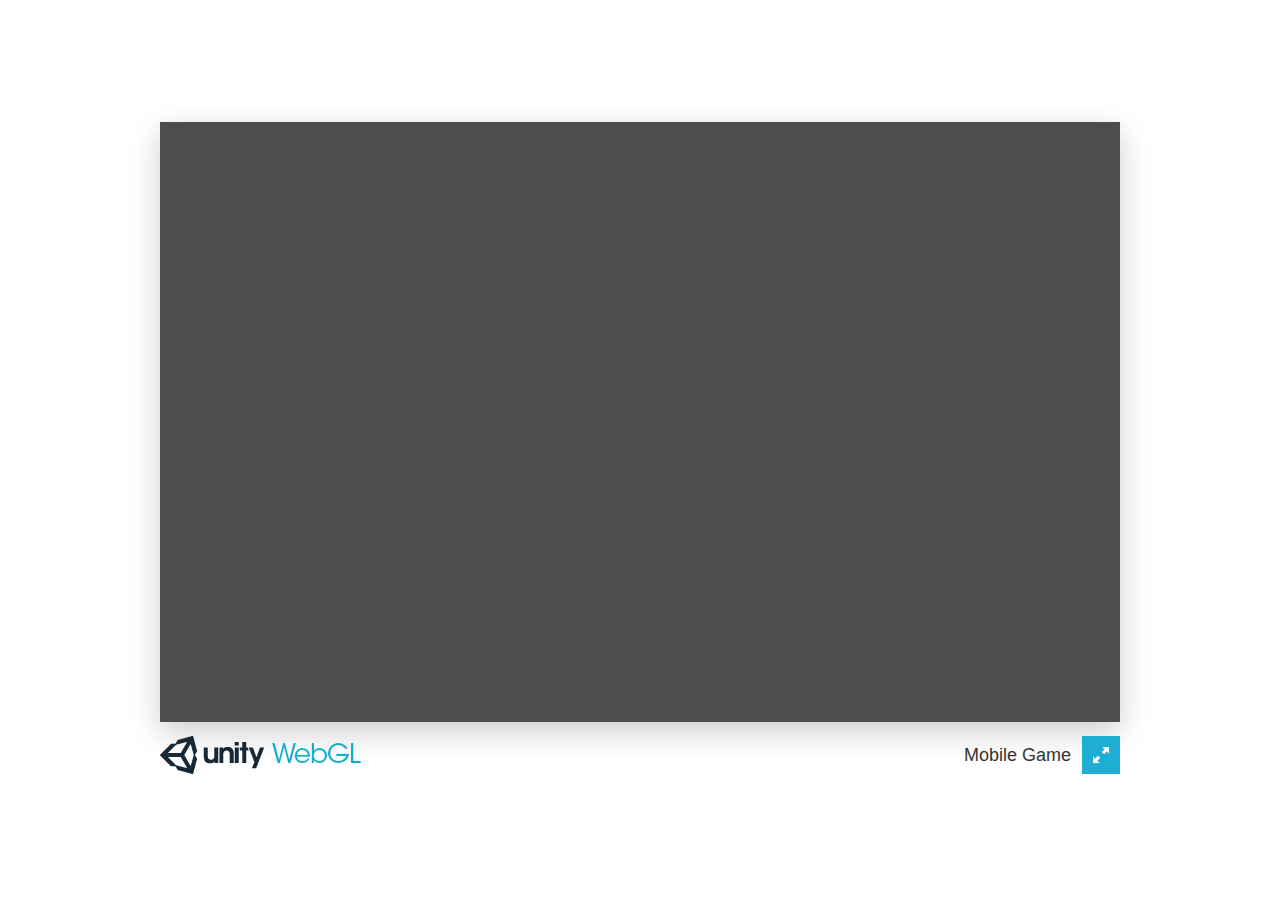
==== public/Projects/CircuitSim/index.html @ f9ba0c89 "Added circuit simulator" ====
<!doctype html>
<html lang="en-us">
  <head>
    <meta charset="utf-8">
    <meta http-equiv="Content-Type" content="text/html; charset=utf-8">
    <title>Unity WebGL Player | Mobile Game</title>
    <link rel="stylesheet" href="TemplateData/style.css">
    <link rel="shortcut icon" href="TemplateData/favicon.ico" />
    <script src="TemplateData/UnityProgress.js"></script>
  </head>
  <body class="template">
    <p class="header"><span>Unity WebGL Player | </span>Mobile Game</p>
    <div class="template-wrap clear">
      <canvas class="emscripten" id="canvas" oncontextmenu="event.preventDefault()" height="600px" width="960px"></canvas>
      <br>
      <div class="logo"></div>
      <div class="fullscreen"><img src="TemplateData/fullscreen.png" width="38" height="38" alt="Fullscreen" title="Fullscreen" onclick="SetFullscreen(1);" /></div>
      <div class="title">Mobile Game</div>
    </div>
    <p class="footer">&laquo; created with <a href="http://unity3d.com/" title="Go to unity3d.com">Unity</a> &raquo;</p>
    <script type='text/javascript'>
  var Module = {
    TOTAL_MEMORY: 268435456,
    errorhandler: null,			// arguments: err, url, line. This function must return 'true' if the error is handled, otherwise 'false'
    compatibilitycheck: null,
    dataUrl: "Release/Circuit Board For Website.data",
    codeUrl: "Release/Circuit Board For Website.js",
    memUrl: "Release/Circuit Board For Website.mem",
    
  };
</script>
<script src="Release/UnityLoader.js"></script>

  </body>
</html>
---- public/Projects/CircuitSim/TemplateData/style.css ----
/****************************************
  ==== RESETS
****************************************/

html,body,div,canvas { margin: 0; padding: 0; }
::-moz-selection { color: #333; text-shadow: none; }
::selection {  color: #333; text-shadow: none; }
.clear:after { visibility: hidden; display: block; font-size: 0; content: " "; clear: both; height: 0; }
.clear { display: inline-table; clear: both; }
/* Hides from IE-mac \*/ * html .clear { height: 1%; } .clear { display: block; } /* End hide from IE-mac */

/****************************************
  ==== LAYOUT
****************************************/

html, body { width: 100%; height: 100%; font-family: Helvetica, Verdana, Arial, sans-serif; }
body { }
p.header, p.footer { display: none; }
div.logo { width: 204px; height: 38px; float: left; background: url(logo.png) 0 0 no-repeat; position: relative; z-index: 10; }
div.title { height: 38px; line-height: 38px; padding: 0 10px; margin: 0 1px 0 0; float: right; color: #333; text-align: right; font-size: 18px; position: relative; z-index: 10; }
.template-wrap { position: absolute; top: 50%; left: 50%; -webkit-transform: translate(-50%, -50%); transform: translate(-50%, -50%); }
.template-wrap canvas { margin: 0 0 10px 0; position: relative; z-index: 9; box-shadow: 0 10px 30px rgba(0,0,0,0.2); -moz-box-shadow: 0 10px 30px rgba(0,0,0,0.2); }
.fullscreen { float: right; position: relative; z-index: 10; }

body.template { }
.template .template-wrap { }
.template .template-wrap canvas { }
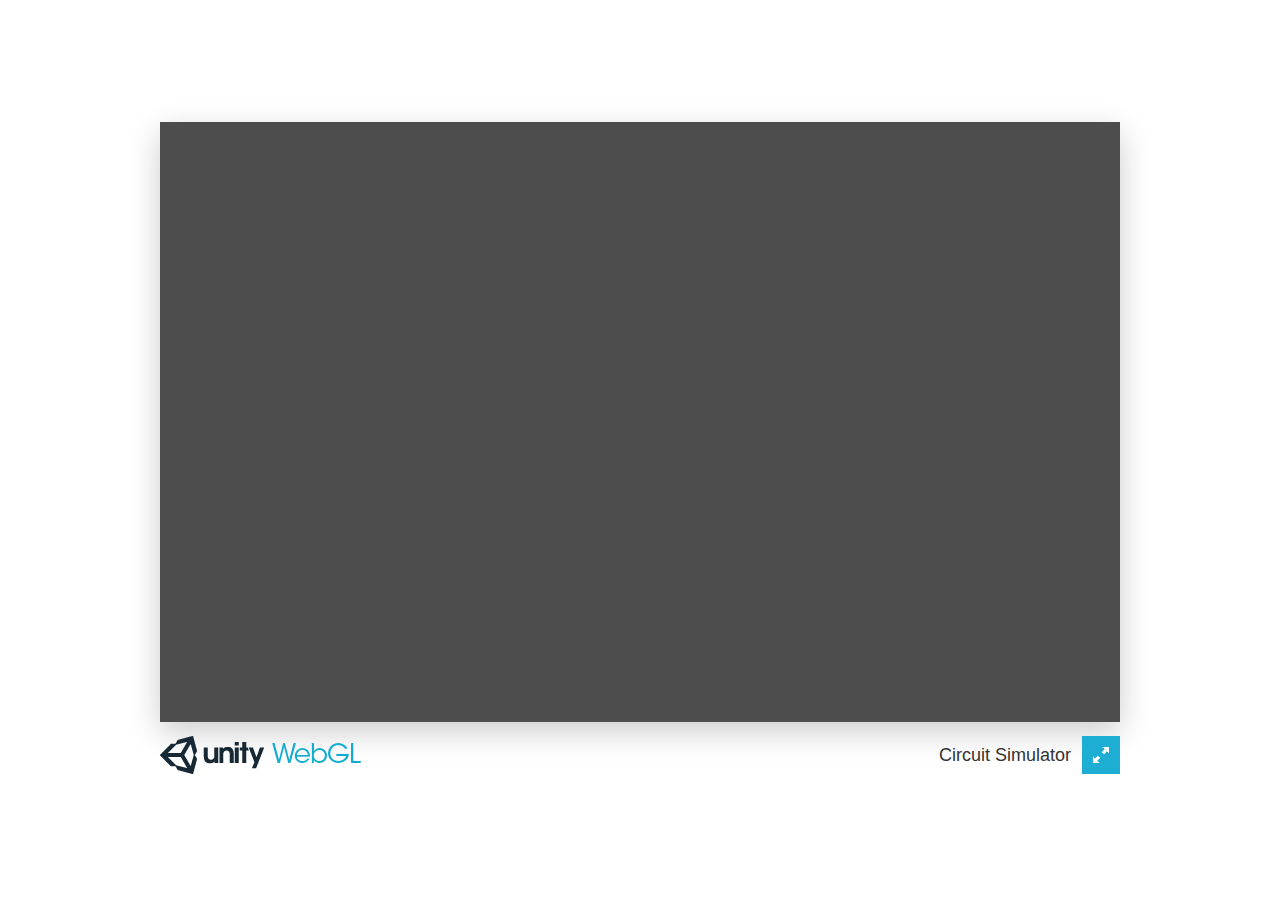
==== commit fb44d29b: "Updated Circuit Board Shaders" ====
--- a/public/Projects/CircuitSim/index.html
+++ b/public/Projects/CircuitSim/index.html
@@ -3,19 +3,19 @@
   <head>
     <meta charset="utf-8">
     <meta http-equiv="Content-Type" content="text/html; charset=utf-8">
-    <title>Unity WebGL Player | Mobile Game</title>
+    <title>Unity WebGL Player | Circuit Simulator</title>
     <link rel="stylesheet" href="TemplateData/style.css">
     <link rel="shortcut icon" href="TemplateData/favicon.ico" />
     <script src="TemplateData/UnityProgress.js"></script>
   </head>
   <body class="template">
-    <p class="header"><span>Unity WebGL Player | </span>Mobile Game</p>
+    <p class="header"><span>Unity WebGL Player | </span>Circuit Simulator</p>
     <div class="template-wrap clear">
       <canvas class="emscripten" id="canvas" oncontextmenu="event.preventDefault()" height="600px" width="960px"></canvas>
       <br>
       <div class="logo"></div>
       <div class="fullscreen"><img src="TemplateData/fullscreen.png" width="38" height="38" alt="Fullscreen" title="Fullscreen" onclick="SetFullscreen(1);" /></div>
-      <div class="title">Mobile Game</div>
+      <div class="title">Circuit Simulator</div>
     </div>
     <p class="footer">&laquo; created with <a href="http://unity3d.com/" title="Go to unity3d.com">Unity</a> &raquo;</p>
     <script type='text/javascript'>
